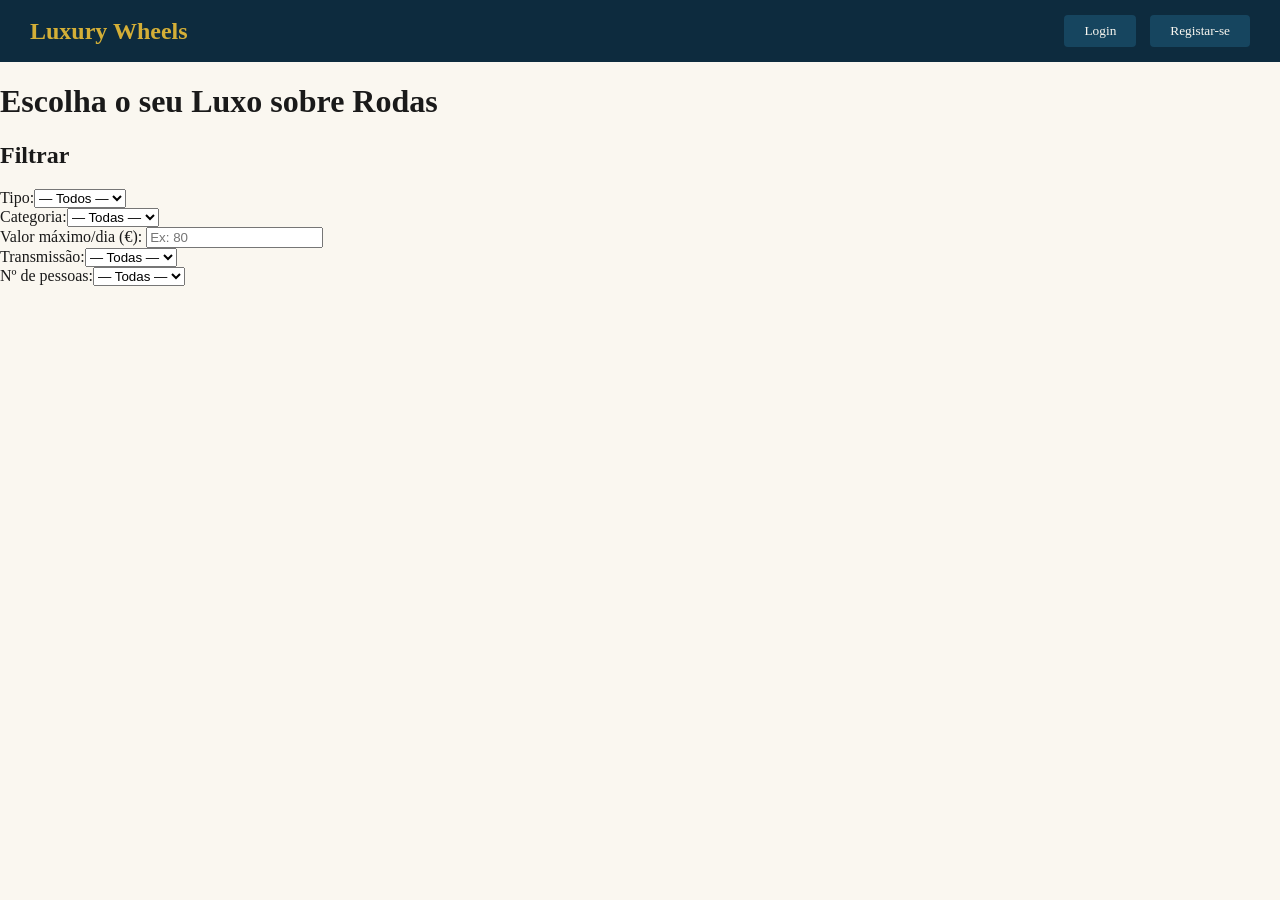
==== web_app/index.html @ d49fea49 "Cria painel de filtros dinâmico via JS (createElement), preparado para filtragem automática" ====
<!DOCTYPE html>
<html lang="pt">
    <head>
        <meta charset="UTF-8">
        <title>Luxury Wheels</title>
        <link rel="stylesheet" href="static/css/style.css">
    </head>
    <body>
        <header class="navbar">
            <div class="navbar-logo">Luxury Wheels</div>
            <div class="navbar-botoes">
                <button>Login</button>
                <button>Registar-se</button>
            </div>
        </header>
        <h1>Escolha o seu Luxo sobre Rodas</h1>

        <div id="painel-filtros"></div>

        <div id="lista-veiculos"></div>

        <script src="static/js/api.js"></script>
        <script src="static/js/pesquisa.js"></script>
        <script src="static/js/filtros.js"></script>
        <script>
            document.getElementById('painel-filtros').appendChild(criarPainelFiltros());
            ativarFiltragemAutomatica();
            carregarVeiculos();
        </script>
    </body>
</html>
---- web_app/static/css/style.css ----
:root {
    --azul-petroleo: #0D2B3E;
    --azul-petroleo-claro: #16455F;
    --dourado: #D4AF37;
    --dourado-claro: #F0D98C;
    --branco-marfim: #FAF7F0;
    --texto-escuro: #1A1A1A;
    --cinza-borda: #DDD6C4;
}

body {
    margin: 0;
    font-family: Georgia, 'Times New Roman', serif;
    background-color: var(--branco-marfim);
    color: var(--texto-escuro);
}

.navbar {
    display: flex;
    justify-content: space-between;
    align-items: center;
    background-color: var(--azul-petroleo);
    padding: 15px 30px;
}

.navbar-logo {
    color: var(--dourado);
    font-size: 1.5rem;
    font-weight: bold;
}

.navbar-botoes button {
    background-color: var(--azul-petroleo-claro);
    color: var(--branco-marfim);
    border: none;
    padding: 8px 20px;
    margin-left: 10px;
    border-radius: 4px;
    cursor: pointer;
    font-family: inherit;
}

.navbar-botoes button:hover {
    background-color: var(--dourado);
    color: var(--azul-petroleo);
}

#lista-veiculos {
    display: grid;
    grid-template-columns: repeat(auto-fill, minmax(260px, 1fr));
    gap: 24px;
    padding: 30px;
}

.veiculo-card {
    background-color: white;
    border: 1px solid var(--cinza-borda);
    border-radius: 8px;
    overflow: hidden;
    box-shadow: 0 2px 8px rgba(0, 0, 0, 0.08);
    transition: transform 0,2 ease, box-shadow 0.02s ease;
}

.veiculo-card:hover {
    transform: translateY(-4px);
    box-shadow: 0 8px 16px rgba(0, 0, 0, 0.15);
}

.veiculo-card img {
    width: 100%;
    height: 180px;
    object-fit: cover;
    display: block;
}

.veiculo-card h3 {
    margin: 12px 16px 4px;
    color: var(--azul-petroleo);
}

.veiculo-card p {
    margin: 4px 16px;
    color: #555;
}

.veiculo-card p:last-of-type {
    font-weight: bold;
    color: var(--dourado);
    font-size: 1.1rem;
    margin-bottom: 16px;
}
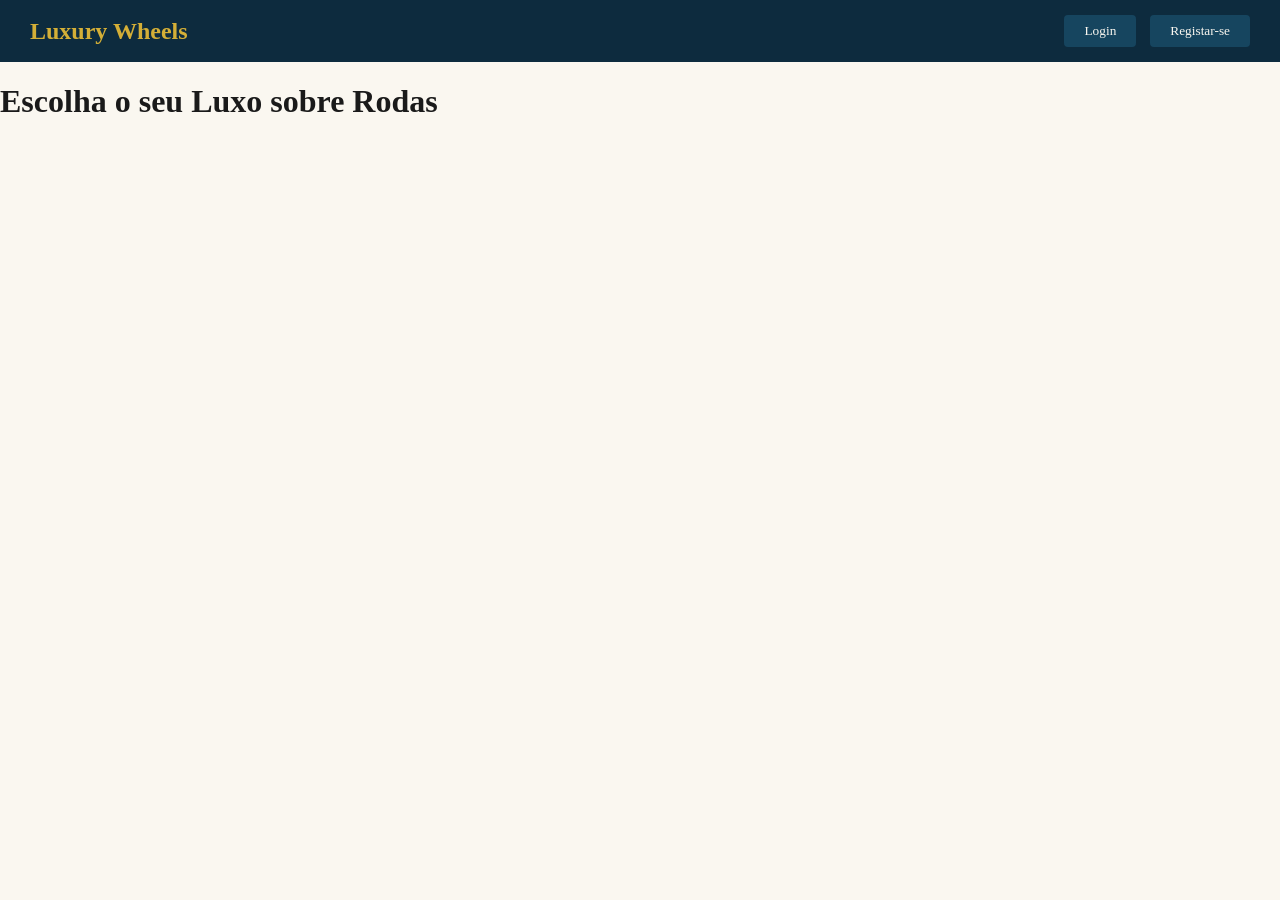
==== commit 4ef06b9f: "Frontend consome opcoes-filtro da API: elimina duplicação de taxonomia" ====
--- a/web_app/index.html
+++ b/web_app/index.html
@@ -23,9 +23,14 @@
         <script src="static/js/pesquisa.js"></script>
         <script src="static/js/filtros.js"></script>
         <script>
-            document.getElementById('painel-filtros').appendChild(criarPainelFiltros());
-            ativarFiltragemAutomatica();
-            carregarVeiculos();
+            async function iniciar() {
+                await carregarOpcoesFiltro()
+                document.getElementById('painel-filtros').appendChild(criarPainelFiltros());
+                ativarFiltragemAutomatica();
+                atualizarOpcoesCategoria();
+                carregarVeiculos();
+            }
+            iniciar();
         </script>
     </body>
 </html>
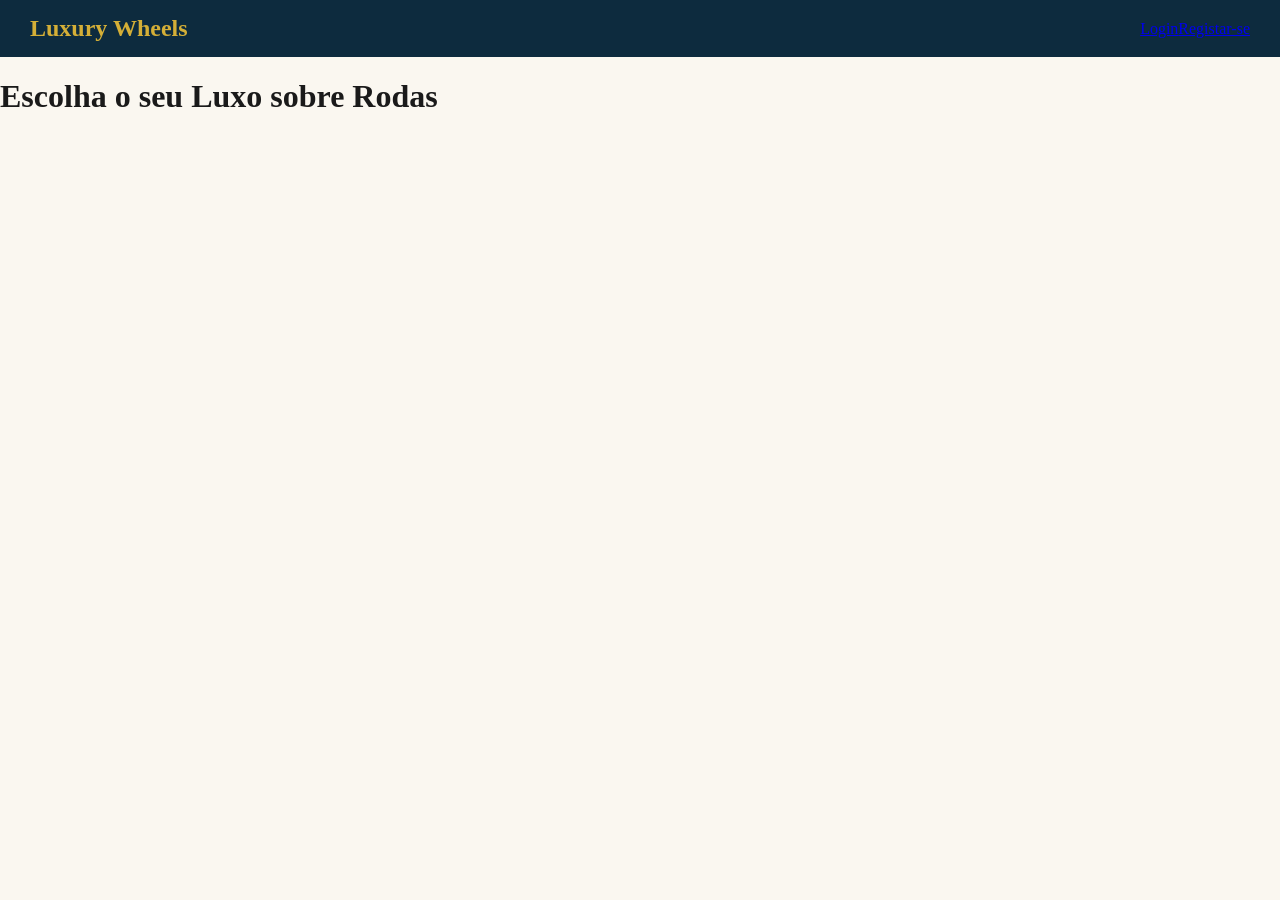
==== commit bc1c1217: "Navbar reativa ao estado de autenticação: saudação + logout via localStorage" ====
--- a/web_app/index.html
+++ b/web_app/index.html
@@ -4,6 +4,7 @@
         <meta charset="UTF-8">
         <title>Luxury Wheels</title>
         <link rel="stylesheet" href="static/css/style.css">
+        <link rel="icon" href="favicon.ico">
     </head>
     <body>
         <header class="navbar">
@@ -15,13 +16,15 @@
         </header>
         <h1>Escolha o seu Luxo sobre Rodas</h1>
 
-        <div id="painel-filtros"></div>
-
-        <div id="lista-veiculos"></div>
+        <div class="conteudo-principal">
+            <div id="painel-filtros"></div>
+            <div id="lista-veiculos"></div>
+        </div>
 
         <script src="static/js/api.js"></script>
         <script src="static/js/pesquisa.js"></script>
         <script src="static/js/filtros.js"></script>
+        <script src="static/js/navbar.js"></script>
         <script>
             async function iniciar() {
                 await carregarOpcoesFiltro()
--- a/web_app/static/css/style.css
+++ b/web_app/static/css/style.css
@@ -88,4 +88,67 @@
     color: var(--dourado);
     font-size: 1.1rem;
     margin-bottom: 16px;
+}
+
+.conteudo-principal {
+    display: flex;
+    gap: 24px;
+    padding: 0 30px;
+}
+
+.filtros {
+    background-color: white;
+    border: 1px solid var(--cinza-borda);
+    border-radius: 8px;
+    padding: 20px;
+    width: 240px;
+    flex-shrink: 0;
+    position: sticky;
+    top: 20px;
+}
+
+#lista-veiculos {
+    flex:1;
+}
+
+.campo-filtro {
+    display: flex;
+    flex-direction: column;
+    margin-bottom: 16px;
+}
+
+.campo-filtro label {
+    font-size: 0.85rem;
+    font-weight: bold;
+    color: var(--azul-petroleo);
+    margin-bottom: 4px;
+}
+
+.campo-filtro select,
+.campo-filtro input {
+    padding: 8px;
+    border: 1px solid var(--cinza-borda);
+    border-radius: 4px;
+    font-family: inherit;
+    font-size: 0.95rem;
+}
+
+.campo-filtro select:focus,
+.campo-filtro input:focus {
+    outline: none;
+    border-color: var(--dourado);
+}
+
+.filtros h2 {
+    color: var(--azul-petroleo);
+    margin-top: 0;
+    font-size: 1.2rem;
+    border-bottom: 2px solid var(--dourado);
+    padding-bottom: 8px;
+}
+
+.navbar-saudacao {
+    color: var(--branco-marfim);
+    margin-right: 12px;
+    font-weight: bold;
 }
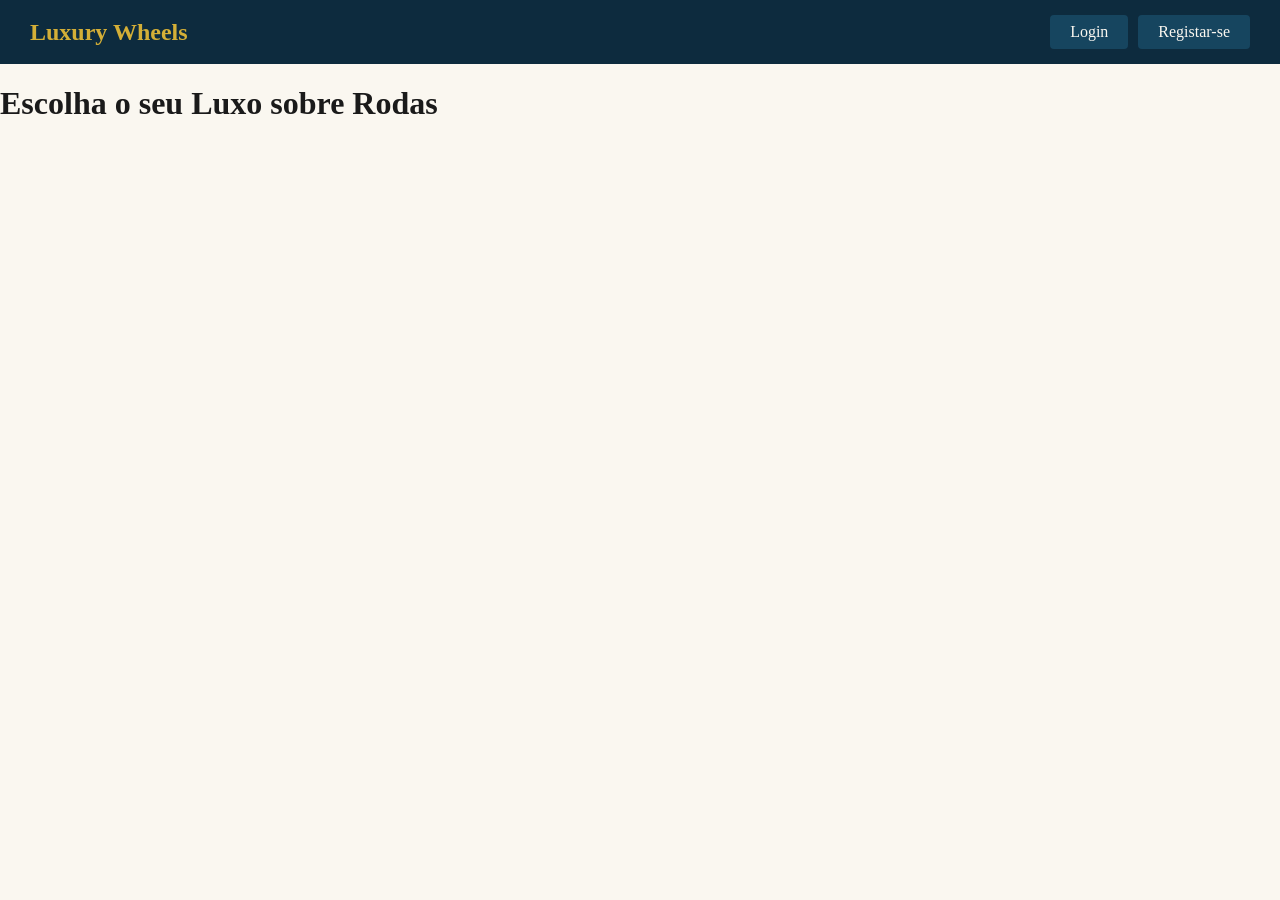
==== commit 0089884e: "refactor(frontend): mover criarCampoSelect para dom-utils.js" ====
--- a/web_app/index.html
+++ b/web_app/index.html
@@ -23,6 +23,7 @@
 
         <script src="static/js/api.js"></script>
         <script src="static/js/pesquisa.js"></script>
+        <script src="static/js/dom-utils.js"></script>
         <script src="static/js/filtros.js"></script>
         <script src="static/js/navbar.js"></script>
         <script>
--- a/web_app/static/css/style.css
+++ b/web_app/static/css/style.css
@@ -29,6 +29,7 @@
     font-weight: bold;
 }
 
+.navbar-botoes a,
 .navbar-botoes button {
     background-color: var(--azul-petroleo-claro);
     color: var(--branco-marfim);
@@ -38,8 +39,11 @@
     border-radius: 4px;
     cursor: pointer;
     font-family: inherit;
-}
-
+    text-decoration: none;
+    display: inline-block;
+}
+
+.navbar-botoes a:hover,
 .navbar-botoes button:hover {
     background-color: var(--dourado);
     color: var(--azul-petroleo);
@@ -90,6 +94,11 @@
     margin-bottom: 16px;
 }
 
+.veiculo-card-link {
+    text-decoration: none;
+    color: inherit;
+}
+
 .conteudo-principal {
     display: flex;
     gap: 24px;
@@ -151,4 +160,98 @@
     color: var(--branco-marfim);
     margin-right: 12px;
     font-weight: bold;
+}
+
+.detalhe-veiculo {
+    display: flex;
+    gap: 30px;
+    max-width: 1000px;
+    margin: 30px auto;
+    padding: 0 20px;
+}
+
+.detalhe-veiculo h1 {
+    color: var(--azul-petroleo);
+}
+
+.detalhe-imagem {
+    width: 100%;
+    max-width: 500px;
+    max-height: 350px;
+    object-fit: cover;
+    border-radius: 8px;
+    margin-bottom: 16px;
+}
+
+.detalhe-veiculo p {
+    font-size: 1.05rem;
+    margin: 8px 0;
+}
+
+.rotulo-detalhe {
+    font-weight: bold;
+    color: var(--azul-petroleo);
+}
+
+.info-veiculo {
+    flex: 2;
+}
+
+.painel-reserva{
+    flex: 1;
+    background-color: white;
+    border: 1px solid var(--cinza-borda);
+    border-radius: 8px;
+    padding: 20px;
+    height: fit-content;
+    position: sticky;
+    top: 20px;
+}
+
+.painel-reserva h2 {
+    border-bottom: 2px solid var(--dourado);
+    padding-bottom: 8px;
+    margin-top: 0;
+}
+
+.botao-principal {
+    box-sizing: border-box;
+    display: block;
+    text-align: center;
+    background-color: var(--azul-petroleo);
+    color: white;
+    padding: 12px;
+    border-radius: 4px;
+    text-decoration: none;
+    margin-top: 12px;
+    font-family: inherit;
+    border: none;
+    width: 100%;
+    cursor: pointer;
+}
+
+.botao-principal:hover {
+    background-color: var(--dourado);
+    color: var(--azul-petroleo);
+}
+
+table {
+    width: 100%;
+    border-collapse: collapse;
+    margin-top: 1rem;
+}
+
+th, td {
+    border: 1px solid var(--cinza-borda);
+    padding: 0.75rem 1rem;
+    text-align: left;
+}
+
+thead {
+    background-color: var(--azul-petroleo);
+    color: var(--branco-marfim);
+}
+
+[hidden] {
+    display: none !important;
 }
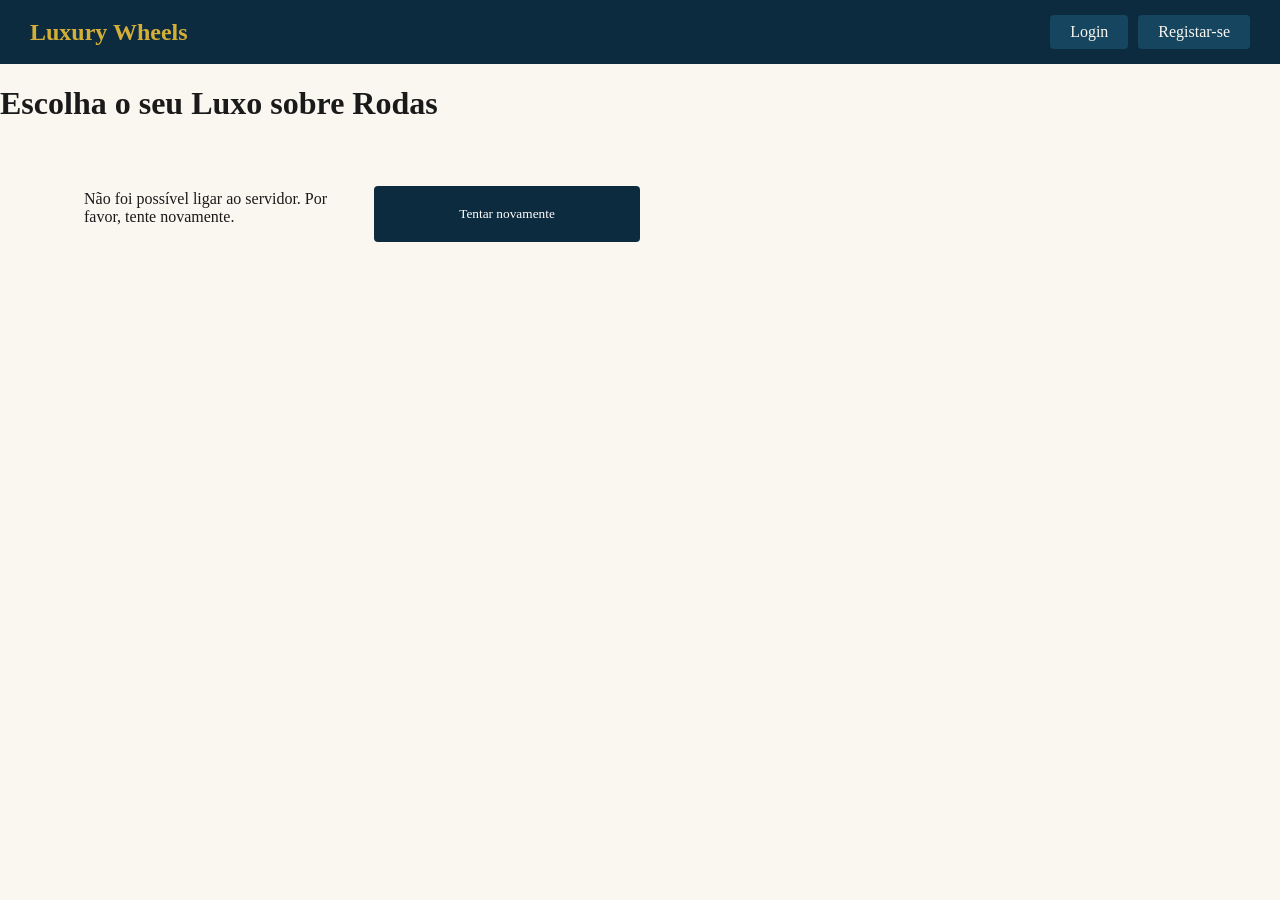
==== commit c9d514c1: "fix(index): mostrar mensagem quando a API não responde" ====
--- a/web_app/index.html
+++ b/web_app/index.html
@@ -28,11 +28,17 @@
         <script src="static/js/navbar.js"></script>
         <script>
             async function iniciar() {
-                await carregarOpcoesFiltro()
-                document.getElementById('painel-filtros').appendChild(criarPainelFiltros());
-                ativarFiltragemAutomatica();
-                atualizarOpcoesCategoria();
-                carregarVeiculos();
+                try {
+                    await carregarOpcoesFiltro();
+                    document.getElementById('painel-filtros').appendChild(criarPainelFiltros());
+                    ativarFiltragemAutomatica();
+                    atualizarOpcoesCategoria();
+                    await carregarVeiculos();
+                } catch (erro) {
+                    console.error('Erro ao iniciar a página:', erro);
+                    mostrarErroLigacao();
+                }
+
             }
             iniciar();
         </script>
--- a/web_app/static/css/style.css
+++ b/web_app/static/css/style.css
@@ -252,6 +252,15 @@
     color: var(--branco-marfim);
 }
 
+.botao-ordenar {
+    background: none;
+    border: none;
+    padding: 0;
+    color: inherit;
+    font: inherit;
+    cursor: pointer;
+}
+
 [hidden] {
     display: none !important;
 }
